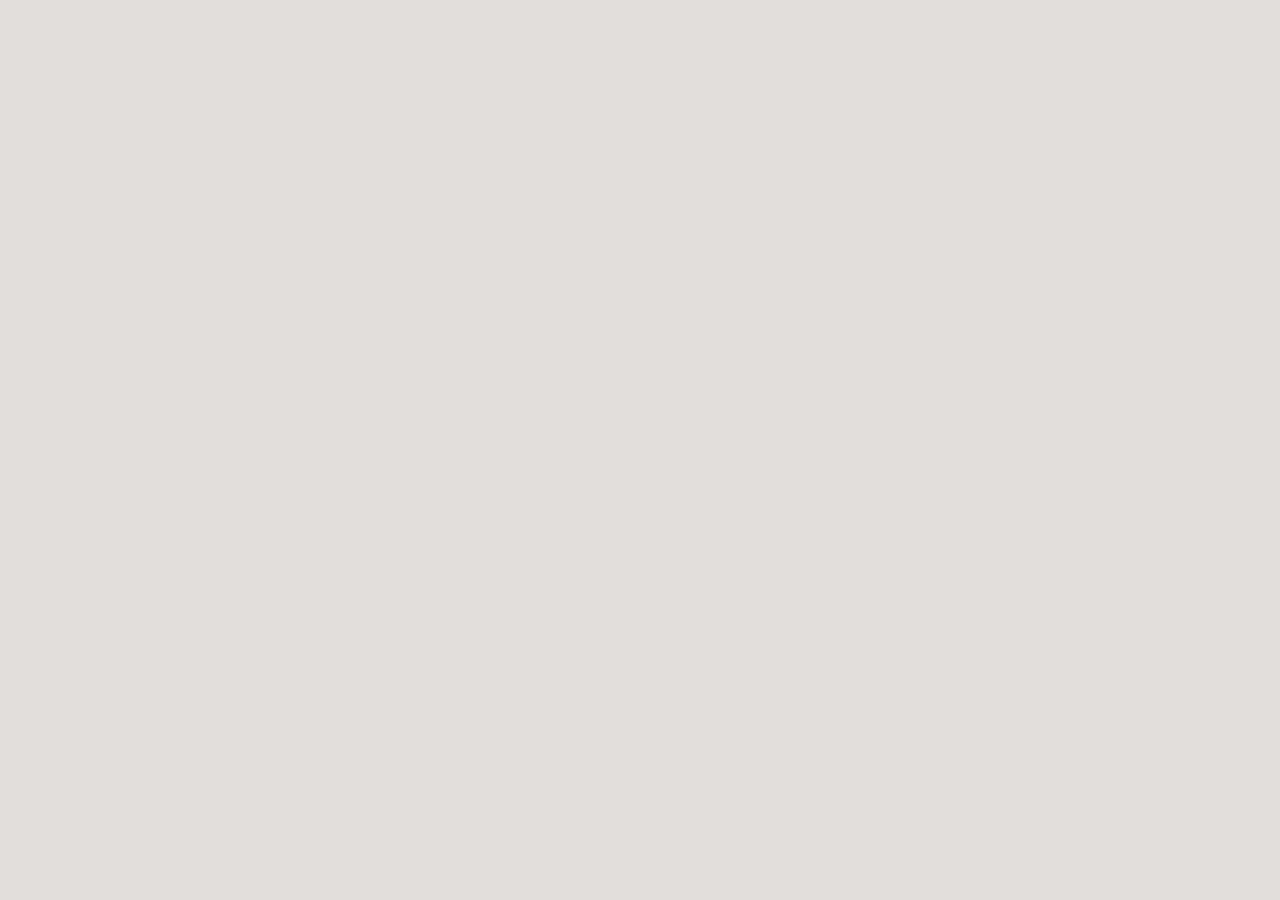
==== index.html @ 1e4226ad "first commit" ====
<!DOCTYPE html>
<html lang="en">

<head>
    <meta charset="UTF-8">
    <meta name="viewport" content="width=device-width, initial-scale=1.0">
    <title>Document</title>
    <link rel="stylesheet" href="https://stackpath.bootstrapcdn.com/bootstrap/4.5.0/css/bootstrap.min.css"
        integrity="sha384-9aIt2nRpC12Uk9gS9baDl411NQApFmC26EwAOH8WgZl5MYYxFfc+NcPb1dKGj7Sk" crossorigin="anonymous">
    <link rel="stylesheet" href="./css/siderbar.css">
    <link rel="stylesheet" href="./css/style.css">
</head>

<body>
    <div id="app">
        <cabecera></cabecera>
        <menulateral></menulateral>
        <div class="p-3" id="caja">
            <router-view></router-view>
        </div>
    </div>




    <script src="https://unpkg.com/vue/dist/vue.js"></script>
    <script src="https://unpkg.com/vue-router/dist/vue-router.js"></script>
    <!-- bootstrap -->
    <script src="https://code.jquery.com/jquery-3.5.1.slim.min.js"
        integrity="sha384-DfXdz2htPH0lsSSs5nCTpuj/zy4C+OGpamoFVy38MVBnE+IbbVYUew+OrCXaRkfj" crossorigin="anonymous">
    </script>
    <script src="https://cdn.jsdelivr.net/npm/popper.js@1.16.0/dist/umd/popper.min.js"
        integrity="sha384-Q6E9RHvbIyZFJoft+2mJbHaEWldlvI9IOYy5n3zV9zzTtmI3UksdQRVvoxMfooAo" crossorigin="anonymous">
    </script>
    <script src="https://stackpath.bootstrapcdn.com/bootstrap/4.5.0/js/bootstrap.min.js"
        integrity="sha384-OgVRvuATP1z7JjHLkuOU7Xw704+h835Lr+6QL9UvYjZE3Ipu6Tp75j7Bh/kR0JKI" crossorigin="anonymous">
    </script>

    <!-- axios -->
    <script src="https://unpkg.com/axios/dist/axios.min.js"></script>
    <!-- componentes -->

    <script src="./componentes/header.js"></script>
    <script src="./componentes/menu.js"></script>
    <script src="./componentes/ventas.js"></script>
    <script src="./componentes/inventario.js"></script>


    <!-- js -->
    <script src="./js/siderbar.js"></script>

    <script>
        const home = {
            template: `
        <div>
            <ventas></ventas>
        </div>
    `
        };
        const inventario = {
            template: `
        <div>
            <inventario></inventario>
        </div>
    `
        };
        const one = {
            template: `
        <div>
            <h1>hola one</h1>
        </div>
    `
        };

        const router = new VueRouter({
            routes: [{
                    path: '/',
                    component: home
                },
                {
                    path: '/inventario',
                    component: inventario
                },
                {
                    path: '/one',
                    component: one
                }
            ]
        });




        new Vue({
            router
        }).$mount('#app');
    </script>

</body>

</html>
---- css/siderbar.css ----
#wrapper {
    padding-left: 0;
    -webkit-transition: all 0.5s ease;
    -moz-transition: all 0.5s ease;
    -o-transition: all 0.5s ease;
    transition: all 0.5s ease;
}

#wrapper.toggled {
    padding-left: 250px;
}

#sidebar-wrapper {
    position: fixed;
    left: 250px;
    width: 0;
    height: 100%;
    margin-left: -250px;
    overflow-y: auto;
    background: #000;
    -webkit-transition: all 0.5s ease;
    -moz-transition: all 0.5s ease;
    -o-transition: all 0.5s ease;
    transition: all 0.5s ease;
}

#wrapper.toggled #sidebar-wrapper {
    width: 250px;
}


/* Sidebar Styles */

.sidebar-nav {
    position: absolute;
    top: 0;
    width: 250px;
    margin: 0;
    padding: 0;
    list-style: none;
}

.sidebar-nav li {
    text-indent: 20px;
    line-height: 40px;
}

.sidebar-nav li a {
    display: block;
    text-decoration: none;
    color: #999999;
}

.sidebar-nav li a:hover {
    text-decoration: none;
    color: #fff;
    background: rgba(255,255,255,0.2);
}

.sidebar-nav li a:active,
.sidebar-nav li a:focus {
    text-decoration: none;
}

.sidebar-nav > .sidebar-brand {
    height: 65px;
    font-size: 18px;
    line-height: 60px;
}

.sidebar-nav > .sidebar-brand a {
    color: #999999;
}

.sidebar-nav > .sidebar-brand a:hover {
    color: #fff;
    background: none;
}

@media(min-width:768px) {
    #wrapper {
        padding-left: 250px;
    }

    #wrapper.toggled {
        padding-left: 0;
    }

    #sidebar-wrapper {
        width: 250px;
    }

    #wrapper.toggled #sidebar-wrapper {
        width: 0;
    }

}
---- css/style.css ----
@import url(https://fonts.googleapis.com/css?family=Lato:100,300,400);
.imagen {
    border:0px;
    height:45px;
    width:45px
}
#caja {
    margin-left: 250px;
    max-height: 580px;
/*     max-width: 80%; */
    overflow: scroll;
}

input::-webkit-input-placeholder, textarea::-webkit-input-placeholder {
  color: #aca49c;
  font-size: 0.875em;
}

input:focus::-webkit-input-placeholder, textarea:focus::-webkit-input-placeholder {
  color: #bbb5af;
}

input::-moz-placeholder, textarea::-moz-placeholder {
  color: #aca49c;
  font-size: 0.875em;
}

input:focus::-moz-placeholder, textarea:focus::-moz-placeholder {
  color: #bbb5af;
}

input::placeholder, textarea::placeholder {
  color: #aca49c;
  font-size: 0.875em;
}

input:focus::placeholder, textarea::focus:placeholder {
  color: #bbb5af;
}

input::-ms-placeholder, textarea::-ms-placeholder {
  color: #aca49c;
  font-size: 0.875em;
}

input:focus::-ms-placeholder, textarea:focus::-ms-placeholder {
  color: #bbb5af;
}

/* on hover placeholder */

input:hover::-webkit-input-placeholder, textarea:hover::-webkit-input-placeholder {
  color: #e2dedb;
  font-size: 0.875em;
}

input:hover:focus::-webkit-input-placeholder, textarea:hover:focus::-webkit-input-placeholder {
  color: #cbc6c1;
}

input:hover::-moz-placeholder, textarea:hover::-moz-placeholder {
  color: #e2dedb;
  font-size: 0.875em;
}

input:hover:focus::-moz-placeholder, textarea:hover:focus::-moz-placeholder {
  color: #cbc6c1;
}

input:hover::placeholder, textarea:hover::placeholder {
  color: #e2dedb;
  font-size: 0.875em;
}

input:hover:focus::placeholder, textarea:hover:focus::placeholder {
  color: #cbc6c1;
}

input:hover::placeholder, textarea:hover::placeholder {
  color: #e2dedb;
  font-size: 0.875em;
}

input:hover:focus::-ms-placeholder, textarea:hover::focus:-ms-placeholder {
  color: #cbc6c1;
}

body {
  font-family: 'Lato', sans-serif;
  background: #e2dedb;
  color: #b3aca7;
}

.form-cabecera {
  position: relative;
  margin: 100px 0 25px 0;
  font-size: 2.3em;
  text-align: center;
  letter-spacing: 7px;
}

#form {
  position: relative;
  width: 500px;
  margin: 50px auto 100px auto;
}

input {
  font-family: 'Lato', sans-serif;
  font-size: 0.875em;
  width: 470px;
  height: 50px;
  padding: 0px 15px 0px 15px;
  
  background: transparent;
  outline: none;
  color: #726659;
  
  border: solid 1px #b3aca7;
  border-bottom: none;
  
  transition: all 0.3s ease-in-out;
  -webkit-transition: all 0.3s ease-in-out;
  -moz-transition: all 0.3s ease-in-out;
  -ms-transition: all 0.3s ease-in-out;
}

input:hover {
  background: #b3aca7;
  color: #e2dedb;
}

textarea {
  width: 470px;
  max-width: 470px;
  height: 110px;
  max-height: 110px;
  padding: 15px;
  
  background: transparent;
  outline: none;
  
  color: #726659;
  font-family: 'Lato', sans-serif;
  font-size: 0.875em;
  
  border: solid 1px #b3aca7;
  
  transition: all 0.3s ease-in-out;
  -webkit-transition: all 0.3s ease-in-out;
  -moz-transition: all 0.3s ease-in-out;
  -ms-transition: all 0.3s ease-in-out;
}

textarea:hover {
  background: #b3aca7;
  color: #e2dedb;
}

#submit {
  width: 470px;
  
  padding: 0;
  margin: -5px 0px 0px 0px;
  
  font-family: 'Lato', sans-serif;
  font-size: 0.875em;
  color: #b3aca7;
  
  outline:none;
  cursor: pointer;
  
  border: solid 1px #b3aca7;
  border-top: none;
}

#submit:hover {
  color: #e2dedb;
}
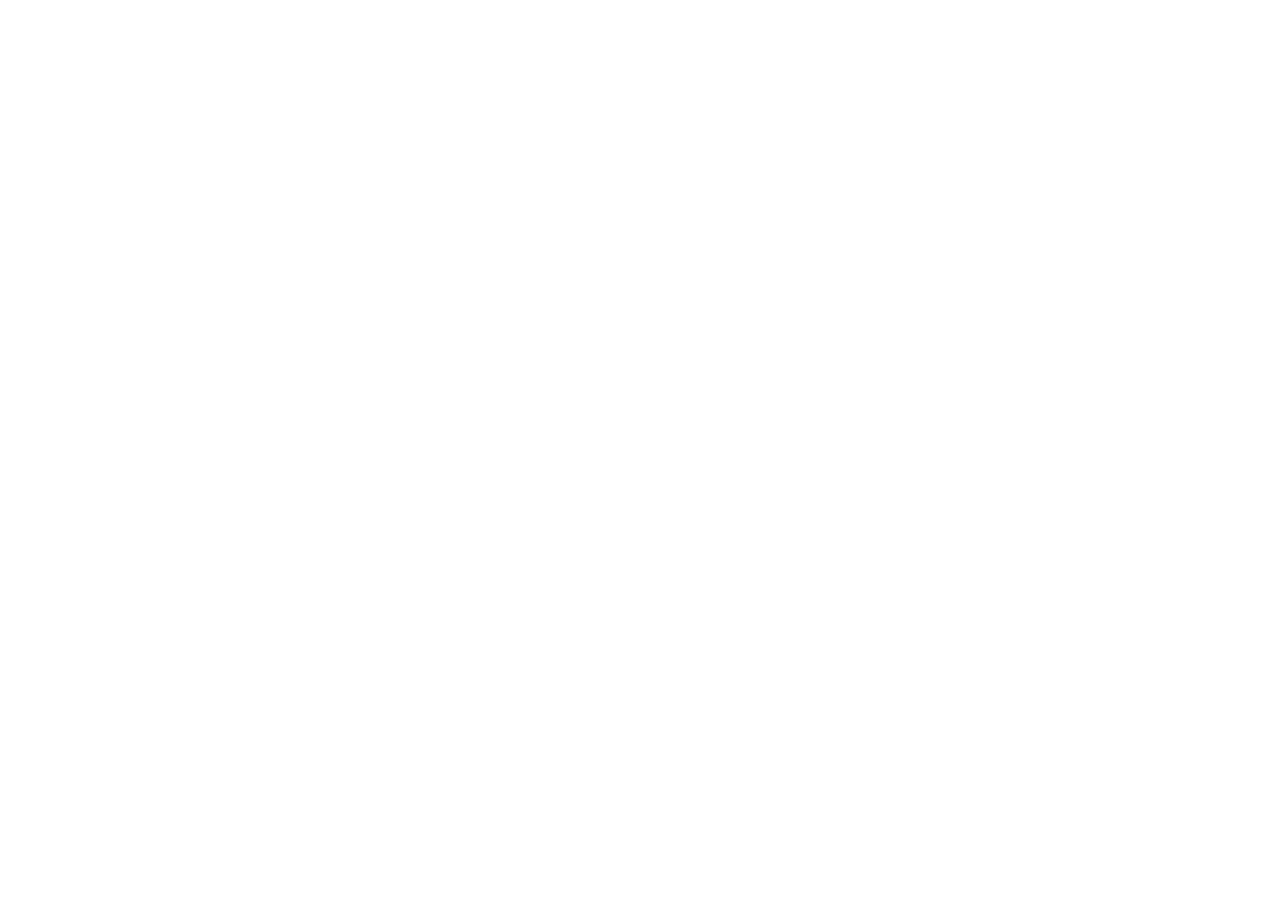
==== commit 8d798785: "login styles" ====
--- a/index.html
+++ b/index.html
@@ -1,32 +1,35 @@
 <!DOCTYPE html>
 <html lang="en">
+<head>
+	<meta charset="UTF-8">
+	<meta name="viewport" content="width=device-width, initial-scale=1.0">
+	<title>Document</title>
+	<!--BOOTSTRAP-->
+	<link rel="stylesheet" href="https://stackpath.bootstrapcdn.com/bootstrap/4.5.0/css/bootstrap.min.css"
+        integrity="sha384-9aIt2nRpC12Uk9gS9baDl411NQApFmC26EwAOH8WgZl5MYYxFfc+NcPb1dKGj7Sk" crossorigin="anonymous">
+    <!--CSS-->    
+    <link rel="stylesheet" href="./css/style.css">
+	<!--VUE-->
+	<script src="https://unpkg.com/vue/dist/vue.js"></script>
+	<script src="https://unpkg.com/vue-router/dist/vue-router.js"></script>
+    <script src="componentes/home.js"></script>
+    
+</head>
+<body onload="load()">
+	<div id="app">
+		<cabecera></cabecera>
+		<br>
+		<div class="container p-3 login justify-content-center">
+			<login></login>
+		</div>	
+	</div>
 
-<head>
-    <meta charset="UTF-8">
-    <meta name="viewport" content="width=device-width, initial-scale=1.0">
-    <title>Document</title>
-    <link rel="stylesheet" href="https://stackpath.bootstrapcdn.com/bootstrap/4.5.0/css/bootstrap.min.css"
-        integrity="sha384-9aIt2nRpC12Uk9gS9baDl411NQApFmC26EwAOH8WgZl5MYYxFfc+NcPb1dKGj7Sk" crossorigin="anonymous">
-    <link rel="stylesheet" href="./css/siderbar.css">
-    <link rel="stylesheet" href="./css/style.css">
-</head>
-
-<body>
-    <div id="app">
-        <cabecera></cabecera>
-        <menulateral></menulateral>
-        <div class="p-3" id="caja">
-            <router-view></router-view>
-        </div>
-    </div>
-
-
-
-
-    <script src="https://unpkg.com/vue/dist/vue.js"></script>
-    <script src="https://unpkg.com/vue-router/dist/vue-router.js"></script>
-    <!-- bootstrap -->
-    <script src="https://code.jquery.com/jquery-3.5.1.slim.min.js"
+	
+	<!--COMPONENTES-->
+	<script src="./componentes/header.js"></script>
+	<script src="./componentes/login.js"></script>
+	<!--BOOTSTRAP-->
+	<script src="https://code.jquery.com/jquery-3.5.1.slim.min.js"
         integrity="sha384-DfXdz2htPH0lsSSs5nCTpuj/zy4C+OGpamoFVy38MVBnE+IbbVYUew+OrCXaRkfj" crossorigin="anonymous">
     </script>
     <script src="https://cdn.jsdelivr.net/npm/popper.js@1.16.0/dist/umd/popper.min.js"
@@ -35,67 +38,5 @@
     <script src="https://stackpath.bootstrapcdn.com/bootstrap/4.5.0/js/bootstrap.min.js"
         integrity="sha384-OgVRvuATP1z7JjHLkuOU7Xw704+h835Lr+6QL9UvYjZE3Ipu6Tp75j7Bh/kR0JKI" crossorigin="anonymous">
     </script>
-
-    <!-- axios -->
-    <script src="https://unpkg.com/axios/dist/axios.min.js"></script>
-    <!-- componentes -->
-
-    <script src="./componentes/header.js"></script>
-    <script src="./componentes/menu.js"></script>
-    <script src="./componentes/ventas.js"></script>
-    <script src="./componentes/inventario.js"></script>
-
-
-    <!-- js -->
-    <script src="./js/siderbar.js"></script>
-
-    <script>
-        const home = {
-            template: `
-        <div>
-            <ventas></ventas>
-        </div>
-    `
-        };
-        const inventario = {
-            template: `
-        <div>
-            <inventario></inventario>
-        </div>
-    `
-        };
-        const one = {
-            template: `
-        <div>
-            <h1>hola one</h1>
-        </div>
-    `
-        };
-
-        const router = new VueRouter({
-            routes: [{
-                    path: '/',
-                    component: home
-                },
-                {
-                    path: '/inventario',
-                    component: inventario
-                },
-                {
-                    path: '/one',
-                    component: one
-                }
-            ]
-        });
-
-
-
-
-        new Vue({
-            router
-        }).$mount('#app');
-    </script>
-
 </body>
-
 </html>--- a/css/style.css
+++ b/css/style.css
@@ -11,169 +11,13 @@
     overflow: scroll;
 }
 
-input::-webkit-input-placeholder, textarea::-webkit-input-placeholder {
-  color: #aca49c;
-  font-size: 0.875em;
+.login {
+  background-color: black; 
+  max-width: 300px;
+  margin-right: 0px;
+  margin-top: -25px;
+  
 }
-
-input:focus::-webkit-input-placeholder, textarea:focus::-webkit-input-placeholder {
-  color: #bbb5af;
-}
-
-input::-moz-placeholder, textarea::-moz-placeholder {
-  color: #aca49c;
-  font-size: 0.875em;
-}
-
-input:focus::-moz-placeholder, textarea:focus::-moz-placeholder {
-  color: #bbb5af;
-}
-
-input::placeholder, textarea::placeholder {
-  color: #aca49c;
-  font-size: 0.875em;
-}
-
-input:focus::placeholder, textarea::focus:placeholder {
-  color: #bbb5af;
-}
-
-input::-ms-placeholder, textarea::-ms-placeholder {
-  color: #aca49c;
-  font-size: 0.875em;
-}
-
-input:focus::-ms-placeholder, textarea:focus::-ms-placeholder {
-  color: #bbb5af;
-}
-
-/* on hover placeholder */
-
-input:hover::-webkit-input-placeholder, textarea:hover::-webkit-input-placeholder {
-  color: #e2dedb;
-  font-size: 0.875em;
-}
-
-input:hover:focus::-webkit-input-placeholder, textarea:hover:focus::-webkit-input-placeholder {
-  color: #cbc6c1;
-}
-
-input:hover::-moz-placeholder, textarea:hover::-moz-placeholder {
-  color: #e2dedb;
-  font-size: 0.875em;
-}
-
-input:hover:focus::-moz-placeholder, textarea:hover:focus::-moz-placeholder {
-  color: #cbc6c1;
-}
-
-input:hover::placeholder, textarea:hover::placeholder {
-  color: #e2dedb;
-  font-size: 0.875em;
-}
-
-input:hover:focus::placeholder, textarea:hover:focus::placeholder {
-  color: #cbc6c1;
-}
-
-input:hover::placeholder, textarea:hover::placeholder {
-  color: #e2dedb;
-  font-size: 0.875em;
-}
-
-input:hover:focus::-ms-placeholder, textarea:hover::focus:-ms-placeholder {
-  color: #cbc6c1;
-}
-
-body {
-  font-family: 'Lato', sans-serif;
-  background: #e2dedb;
-  color: #b3aca7;
-}
-
-.form-cabecera {
-  position: relative;
-  margin: 100px 0 25px 0;
-  font-size: 2.3em;
-  text-align: center;
-  letter-spacing: 7px;
-}
-
-#form {
-  position: relative;
-  width: 500px;
-  margin: 50px auto 100px auto;
-}
-
-input {
-  font-family: 'Lato', sans-serif;
-  font-size: 0.875em;
-  width: 470px;
-  height: 50px;
-  padding: 0px 15px 0px 15px;
-  
-  background: transparent;
-  outline: none;
-  color: #726659;
-  
-  border: solid 1px #b3aca7;
-  border-bottom: none;
-  
-  transition: all 0.3s ease-in-out;
-  -webkit-transition: all 0.3s ease-in-out;
-  -moz-transition: all 0.3s ease-in-out;
-  -ms-transition: all 0.3s ease-in-out;
-}
-
-input:hover {
-  background: #b3aca7;
-  color: #e2dedb;
-}
-
-textarea {
-  width: 470px;
-  max-width: 470px;
-  height: 110px;
-  max-height: 110px;
-  padding: 15px;
-  
-  background: transparent;
-  outline: none;
-  
-  color: #726659;
-  font-family: 'Lato', sans-serif;
-  font-size: 0.875em;
-  
-  border: solid 1px #b3aca7;
-  
-  transition: all 0.3s ease-in-out;
-  -webkit-transition: all 0.3s ease-in-out;
-  -moz-transition: all 0.3s ease-in-out;
-  -ms-transition: all 0.3s ease-in-out;
-}
-
-textarea:hover {
-  background: #b3aca7;
-  color: #e2dedb;
-}
-
-#submit {
-  width: 470px;
-  
-  padding: 0;
-  margin: -5px 0px 0px 0px;
-  
-  font-family: 'Lato', sans-serif;
-  font-size: 0.875em;
-  color: #b3aca7;
-  
-  outline:none;
-  cursor: pointer;
-  
-  border: solid 1px #b3aca7;
-  border-top: none;
-}
-
-#submit:hover {
-  color: #e2dedb;
+.top {
+  margin-bottom: 341px;
 }